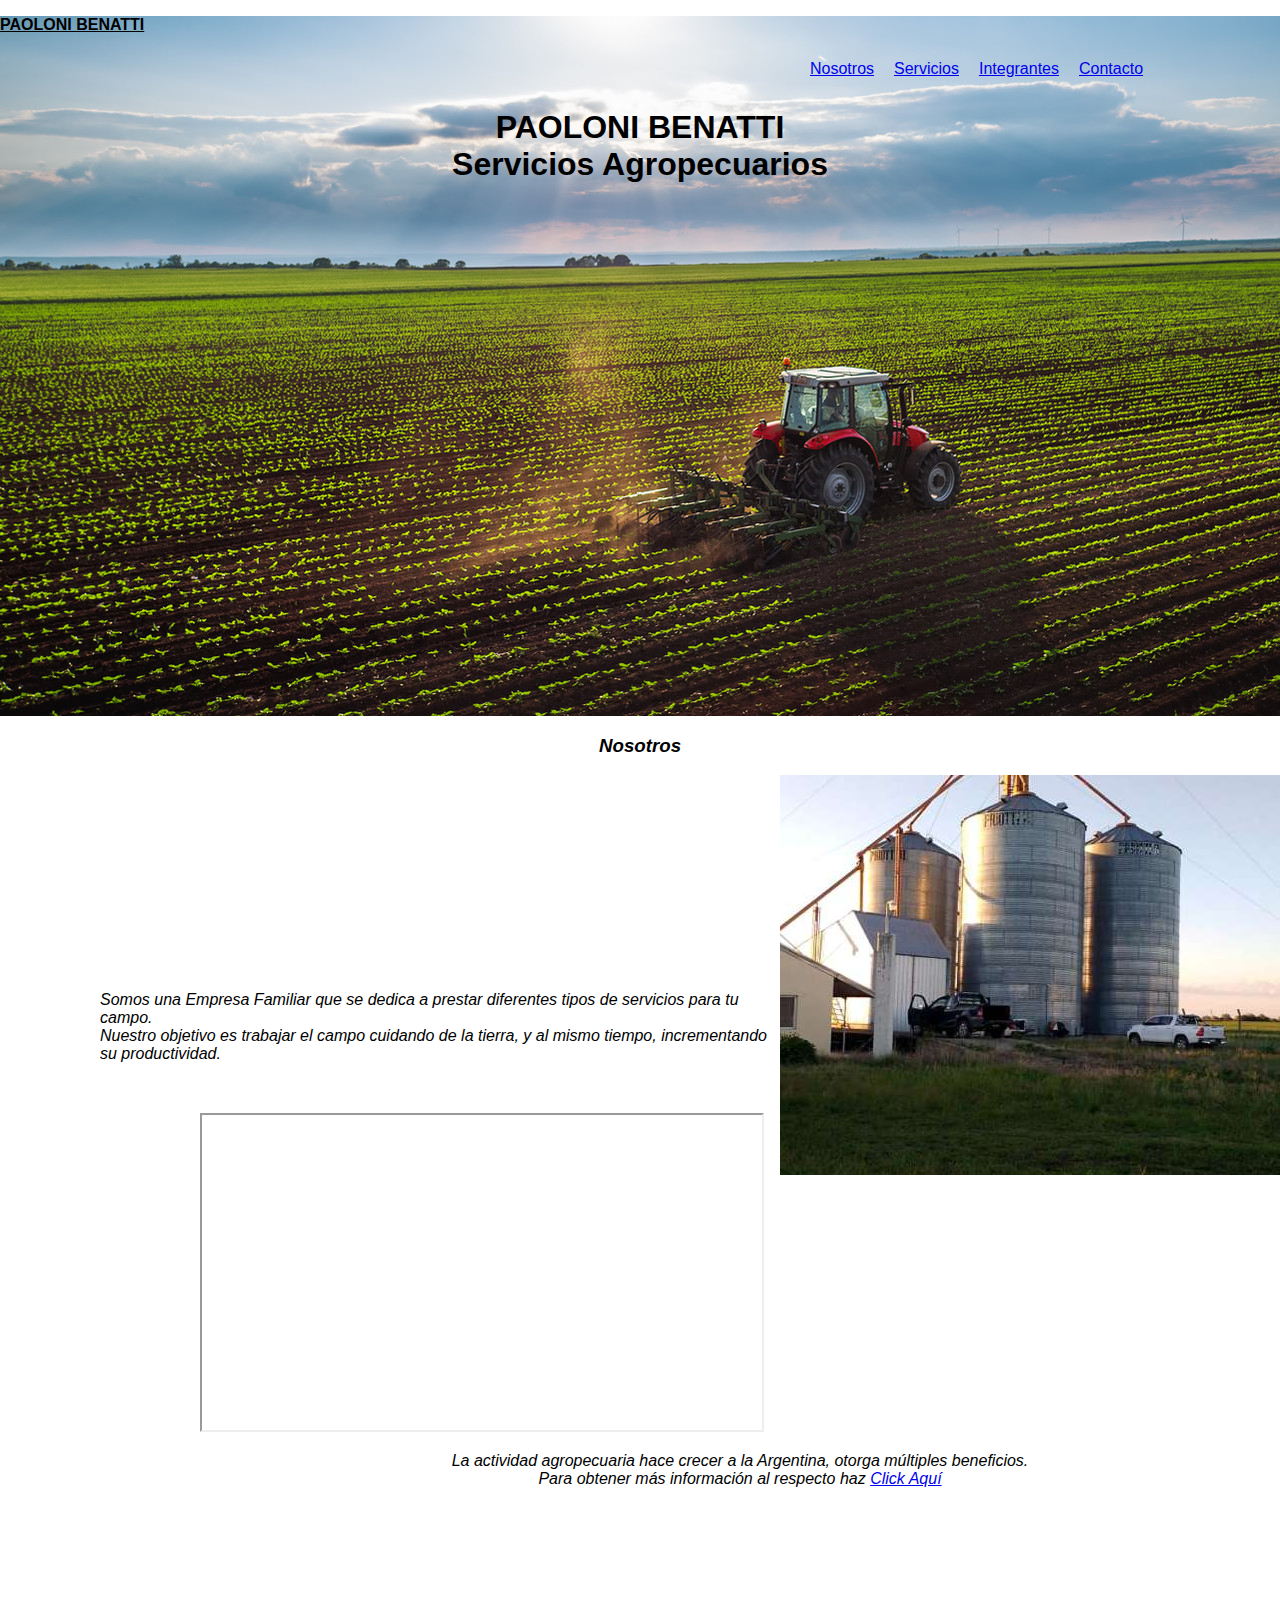
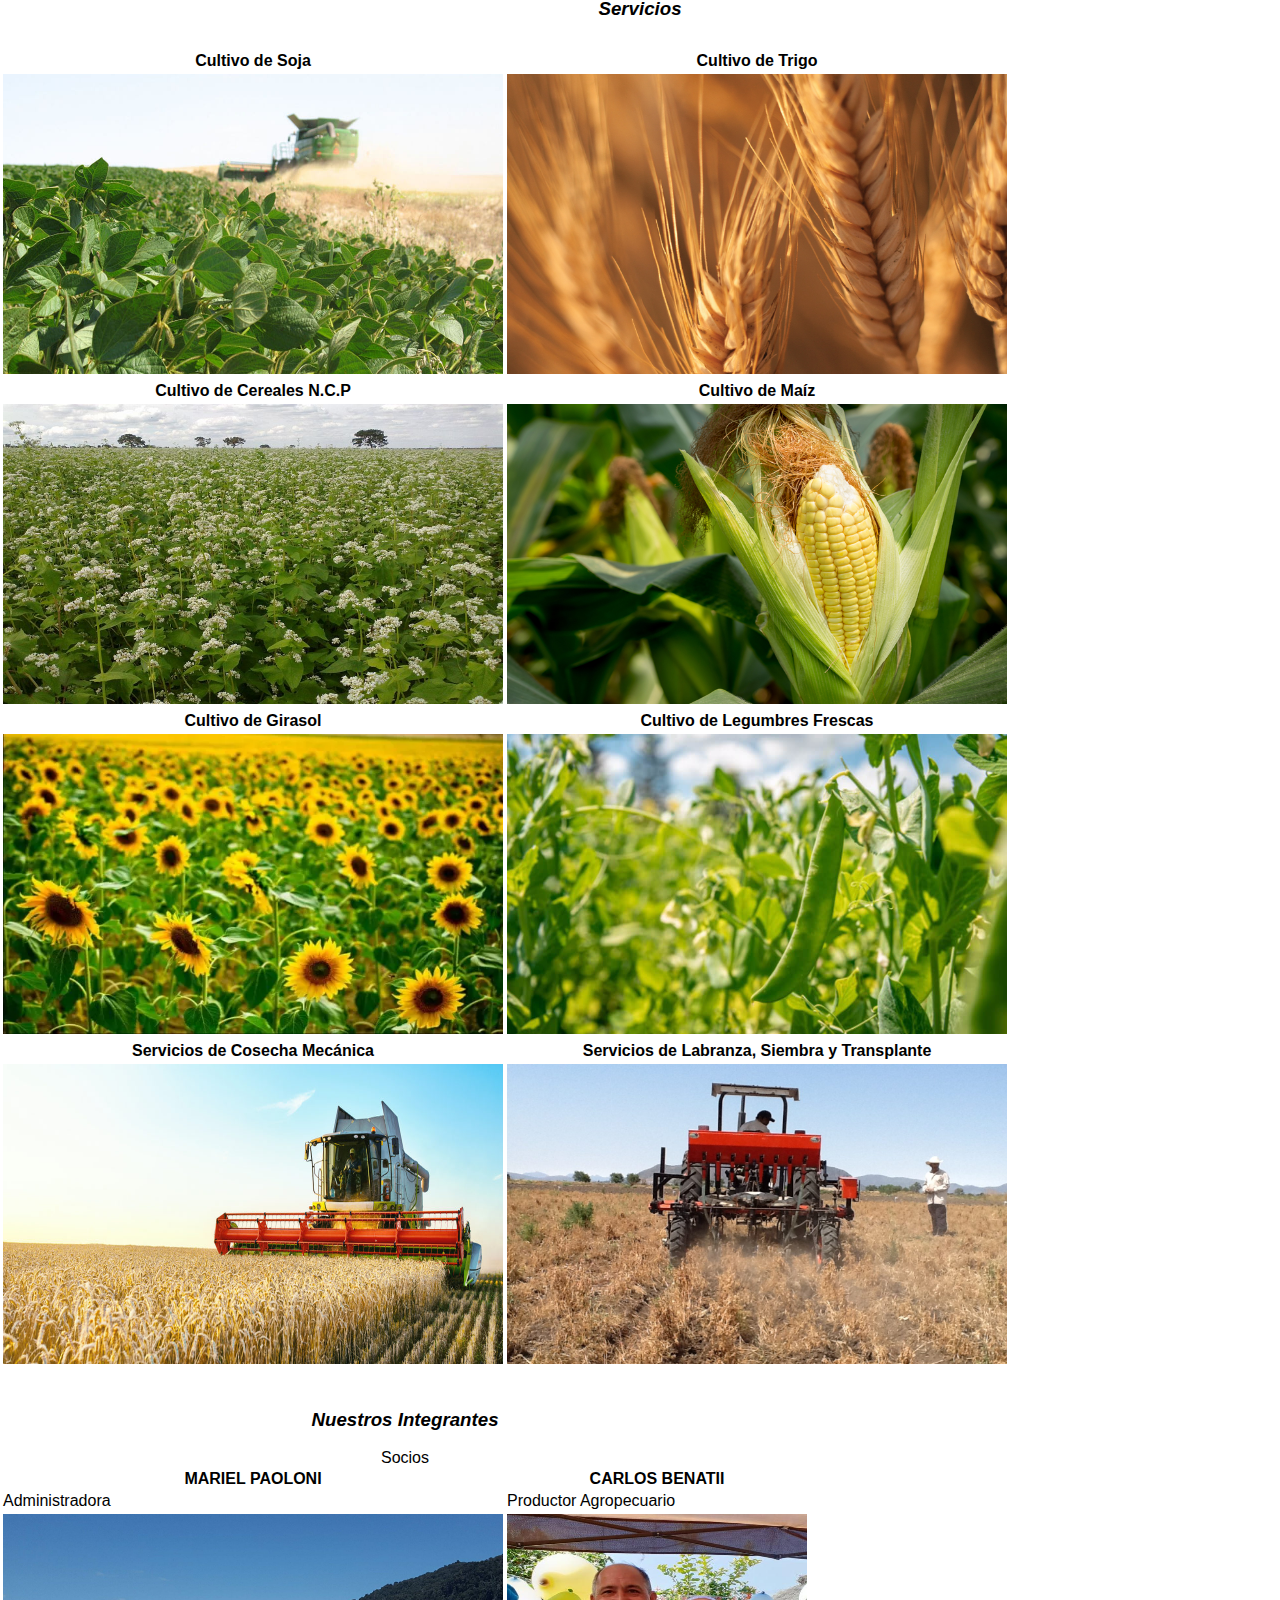
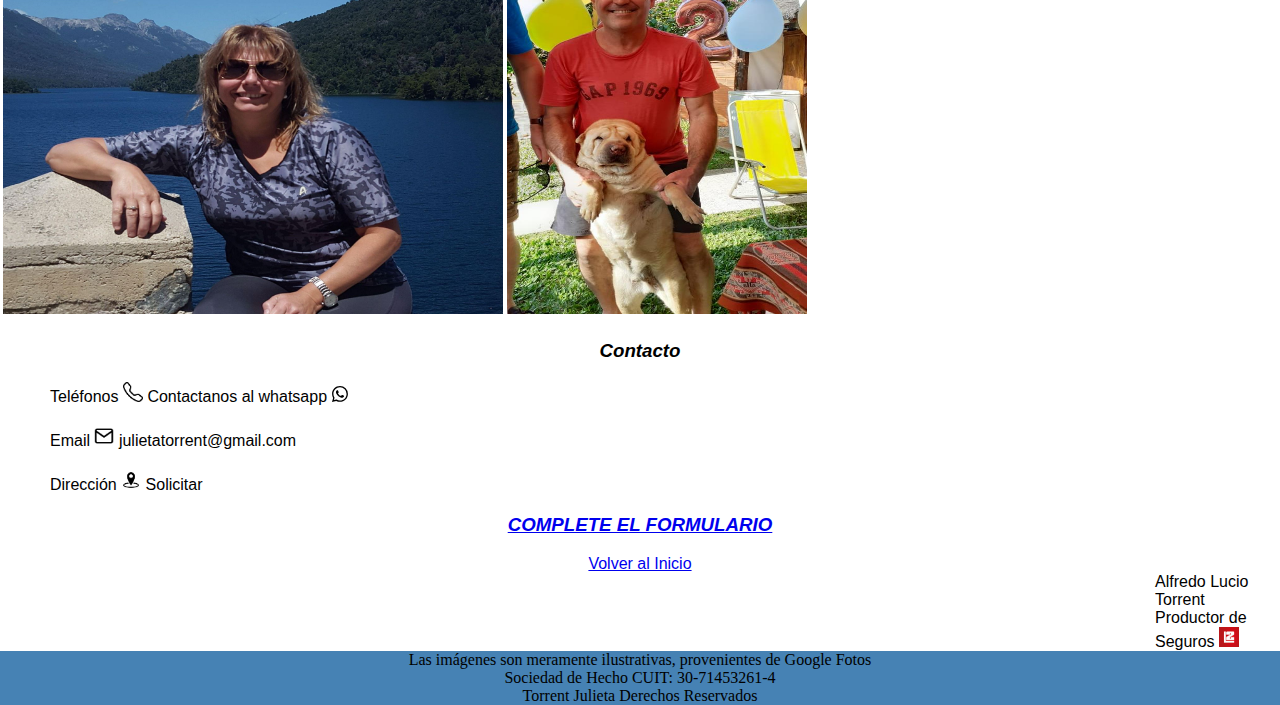
==== index.html @ 2e894456 "Continuo subiendo archivos" ====
<!DOCTYPE html>
<html lang="en">
<head>
    <meta charset="utf-8">
    <title> Paoloni Benatti Servicios Agropecuarios</title>
    <link rel="stylesheet" href="index.css">
</head>
<body>
    <header>
        <p class="logo"> <u> <strong> PAOLONI BENATTI</strong></u></p>
        <nav id="barra" navbar nav-transparent> 
        <div class="nosotros"> <a href="#nosotros"> Nosotros</a></div>
        <div class="Servicios"> <a href="#Servicios">Servicios</a> </div>
        <div class="Integrantes"><a href="#Integrantes">Integrantes</a> </div>
        <div class="Contacto"> <a href="#Contacto">Contacto</a> </div>
        </nav>
        <section id="inicio"> </section>

<section id="titulo"> 
    <h1> PAOLONI BENATTI <br>
        Servicios Agropecuarios </h1>
</section>
</header>


<main>
    <script>
        window.alert ("Bienvenidos al sitio web oficial de Paoloni Benatti Servicios Agropecuarios")
    </script>
    <section class="n1"> 
    <h3> <section id="nosotros"> Nosotros </section></h3> 
    <div class="img1">
        <img src="plantadesilo.jpg"> </img> </div> 
    <div class="texto"> 
    <p> Somos una Empresa Familiar que se dedica a prestar diferentes tipos de servicios para tu campo. <br>
    Nuestro objetivo es trabajar el campo cuidando de la tierra, y al mismo tiempo, incrementando su productividad. </div>
   <br> </p> 
</section>

<div class="video"> 
<iframe width="560" height="315" src="https://www.youtube.com/embed/0FuZWc8Bpw8?autoplay=1muted" title="YouTube video player"> </iframe></div> </div>

<div class="noticia"> 
    <p> La actividad agropecuaria hace crecer a la Argentina, otorga múltiples beneficios. <br>
        Para obtener más información al respecto haz  <a href="noticia.pdf" download="Click Aquí"> Click Aquí </a> 
    </p> 
</div>

<div class="contenedor">
<h3> <div class= "texto2"> <section id="Servicios"> Servicios </section> </div> </h3>
            <table> <div class="tabla">
                <caption> </caption>
                <tr> 
                    <th> Cultivo de Soja </th>
                    <th> Cultivo de Trigo</th>
                    
                </tr>
                
                <tr>
                    <td> <img src="sojacultivo.jpg" height="300" width="500"> </td>
                    <td> <img src="trigocultivo.jpg" height="300" width="500"> </td>
                </tr>
              
                <tr>
                    <th> Cultivo de Cereales N.C.P </th>
                    <th> Cultivo de Maíz  </th>
                </tr> 

                <tr> 
                    <td> <img src="alforfon.jpg" height="300" width="500"> </td>
                    <td> <img src="maizcultivo.jpeg" height="300" width="500"> </td>
                </tr>

                <tr> 
                    <th> Cultivo de Girasol </th>
                    <th> Cultivo de Legumbres Frescas</th>
                </tr>

                <tr>
                    <td> <img src="girasolcultivo.webp" height="300" width="500"> </td>
                    <td> <img src="legumbresfrescascultivo.jpg" height="300" width="500"> </td> 
                </tr>

                <tr>
                    <th> Servicios de Cosecha Mecánica </th>
                    <th> Servicios de Labranza, Siembra y Transplante </th>
                </tr>

                <tr>    
                     <td> <img src="cosechamecanicacultivo.jpg" height="300" width="500"> </td>
                     <td> <img src="labranzacultivo.jpg" height="300" width="500"> </td>
                </tr>
                </table> </div>


</section>

<div class="n3"> <h3> <section id="Integrantes"> </h3>
    <div class="table">
<table>
    <caption> <h3>  Nuestros Integrantes </h3> </caption>
    <caption> Socios </caption>
    <tr> 
        <th> MARIEL PAOLONI </th>
        <th> CARLOS BENATII </th>
        
    </tr>
    
    <tr>
        <td> Administradora </td>
        <td> Productor Agropecuario </td>
    </tr>
    <tr>
        <td> <img src="MARI.jpeg"  height="400px" width="500px"> </td>
        <td> <img src="carlitos.jpeg" height="400px" width="300px"> </td>
    </tr>
    </table>
</section>
</div> 


<section class="contact"> <h3> <section id="Contacto"> Contacto </section></h3> 
<div class="telefono"> Teléfonos <img src="telefono.png" height="20px" width="20px"> Contactanos al whatsapp <a href="http://wa.me/3364609542?text=Contactanos%20al%20whatsapp."> <img src="whatsapp.svg" alt="Whatsapp Icon"> </a></p> </div>
<div class="email"> Email <img src="email.png" height="20px" width="20px"> julietatorrent@gmail.com </div> 
<div class="direccion"> Dirección <img src="direccion.webp" height="20px" width="20px"> Solicitar </div>
<h3> <a href="file:///C:/Users/Acer/Desktop/PROGRAMACION/probando.html"> COMPLETE EL FORMULARIO </a></h3>

</section>

<div class="inicio"> <a href="#inicio"> Volver al Inicio </a> </div>

</main>
</body>


<aside> Alfredo Lucio Torrent
    <br> Productor de Seguros <img src="lasegunda.jpg" width="20px" height="20px" alt="logo de la segunda">
</aside>

<footer> 
    Las imágenes son meramente ilustrativas, provenientes de Google Fotos<br>
    Sociedad de Hecho CUIT: 30-71453261-4 <br>
    Torrent Julieta Derechos Reservados</footer>

</html>
---- index.css ----
body{
    font-family:sans-serif;
    margin: 0%;
}

#barra{
    display: flex;
    flex-direction: row;
    border-radius: none;
    margin-left: 800px;
}

.nosotros{
    margin: 10px;
}

.Servicios{
    margin: 10px;
}

.Integrantes{
    margin: 10px;
}

.Contacto{
    margin: 10px;
}

header{
    font-size: medium;
    text-align: left;
    background-image: url("campotractor.jpg");
    height: 700px;
    margin: 0%;
    padding: 0%;
}

#titulo{
    text-align: center;
}

h3{
    font: weight 150px;;
    text-align: center;
    font-style:oblique;
}

.texto{
    text-align: justify left;
    margin-left: 100px;
    font-style: oblique;
    padding-top: 200px;
}

.img1{
    box-sizing: border-box;
    float: right;
    clear: left;
}

.video{
       margin-left: 200px;
}

.noticia{
        text-align: center;
        margin-left: 200px;
        font-style: oblique;
}

.texto2{
    text-align: center;
    margin-top: 100px;
    padding: 10px;
}

.contact{
    padding-right: 15px;
    padding-left: 15px;
    margin-right: auto;
    margin-left: auto;
    box-sizing: border-box; 
    display: block;
}

.tabla{
    border-width: 100px;
}

.telefono{
    margin: 20px;
    box-sizing: border-box;
    position: relative;
    min-height: 1px;
    padding-right: 15px;
    padding-left: 15px;
}

.email{
    margin: 20px;
    box-sizing: border-box;
    position: relative;
    min-height: 1px;
    padding-right: 15px;
    padding-left: 15px;
}
    
.direccion{
    margin: 20px;
    box-sizing: border-box;
    position: relative;
    min-height: 1px;
    padding-right: 15px;
    padding-left: 15px;
}

.inicio{
    text-align: center;
}

footer{
    background-color: steelblue;
    text-align: center;
    font-family: cursive;
}

aside{
    margin-left: 1155px;
}
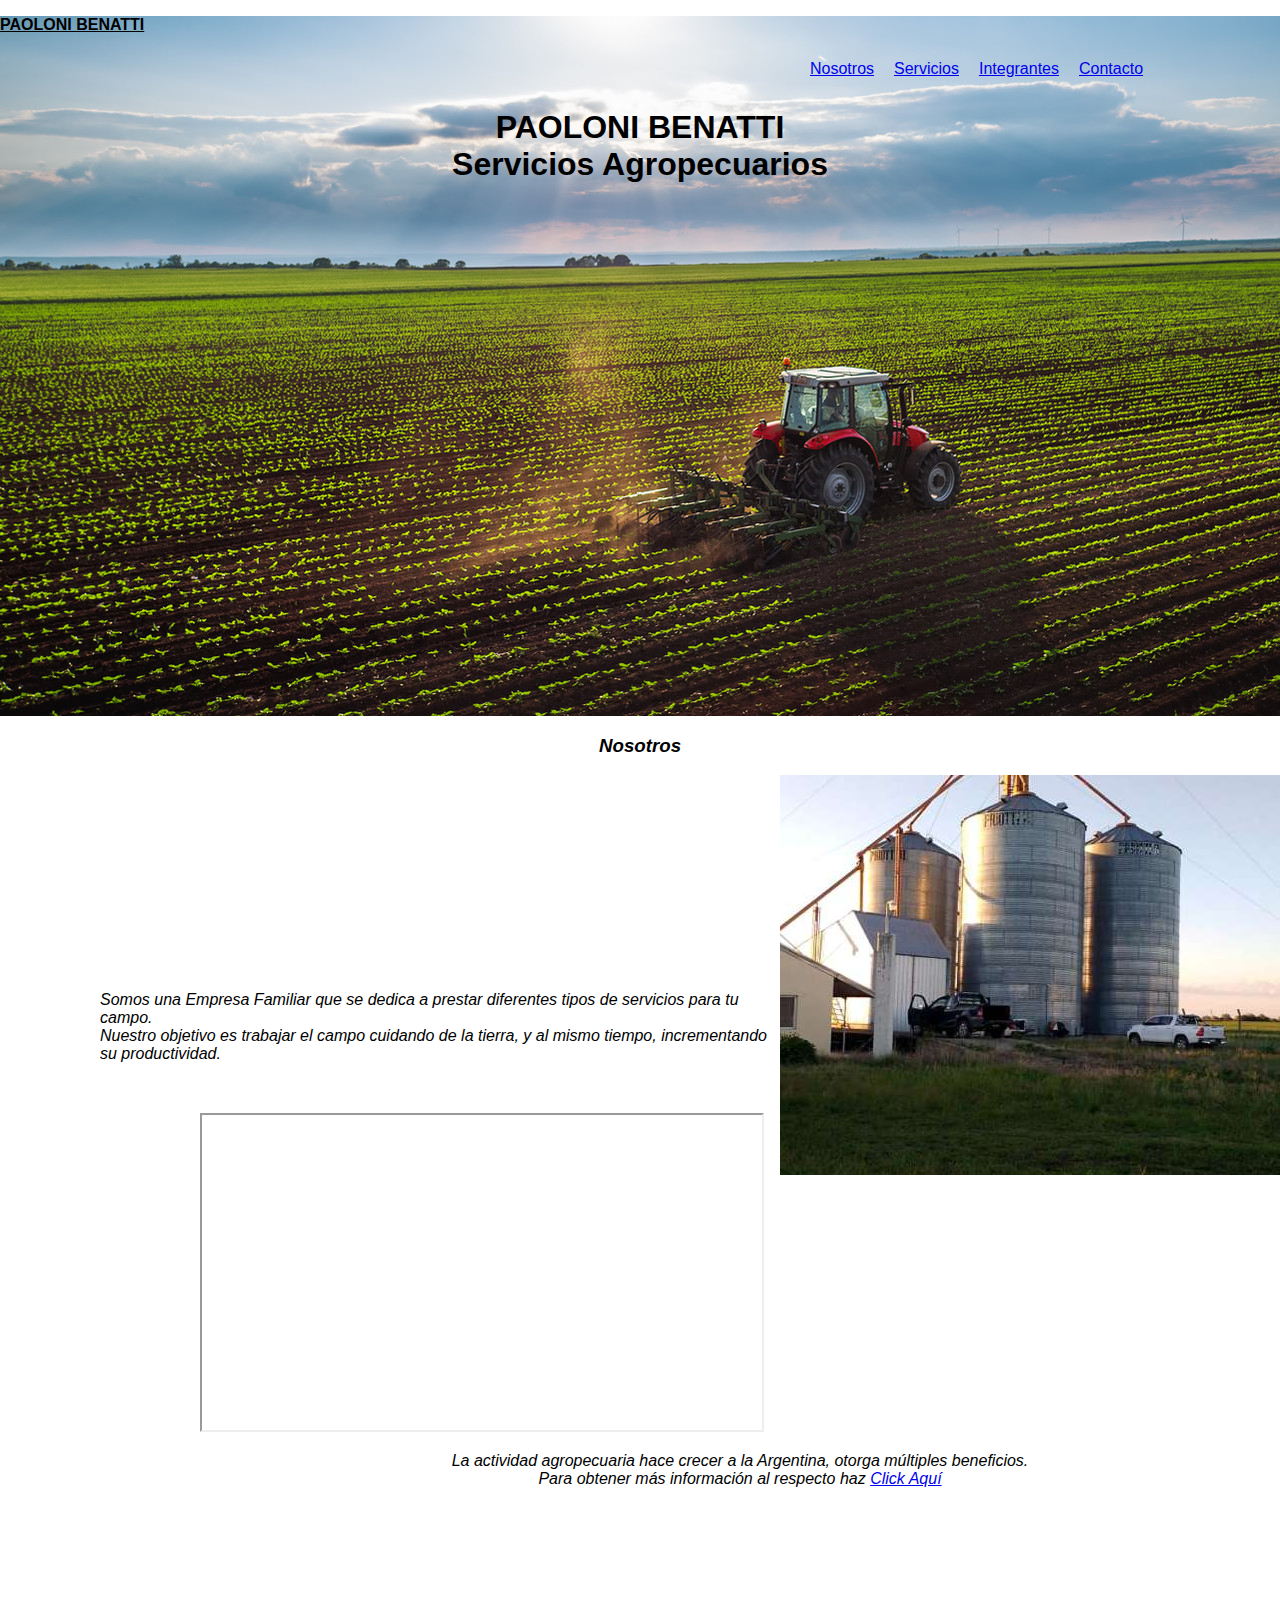
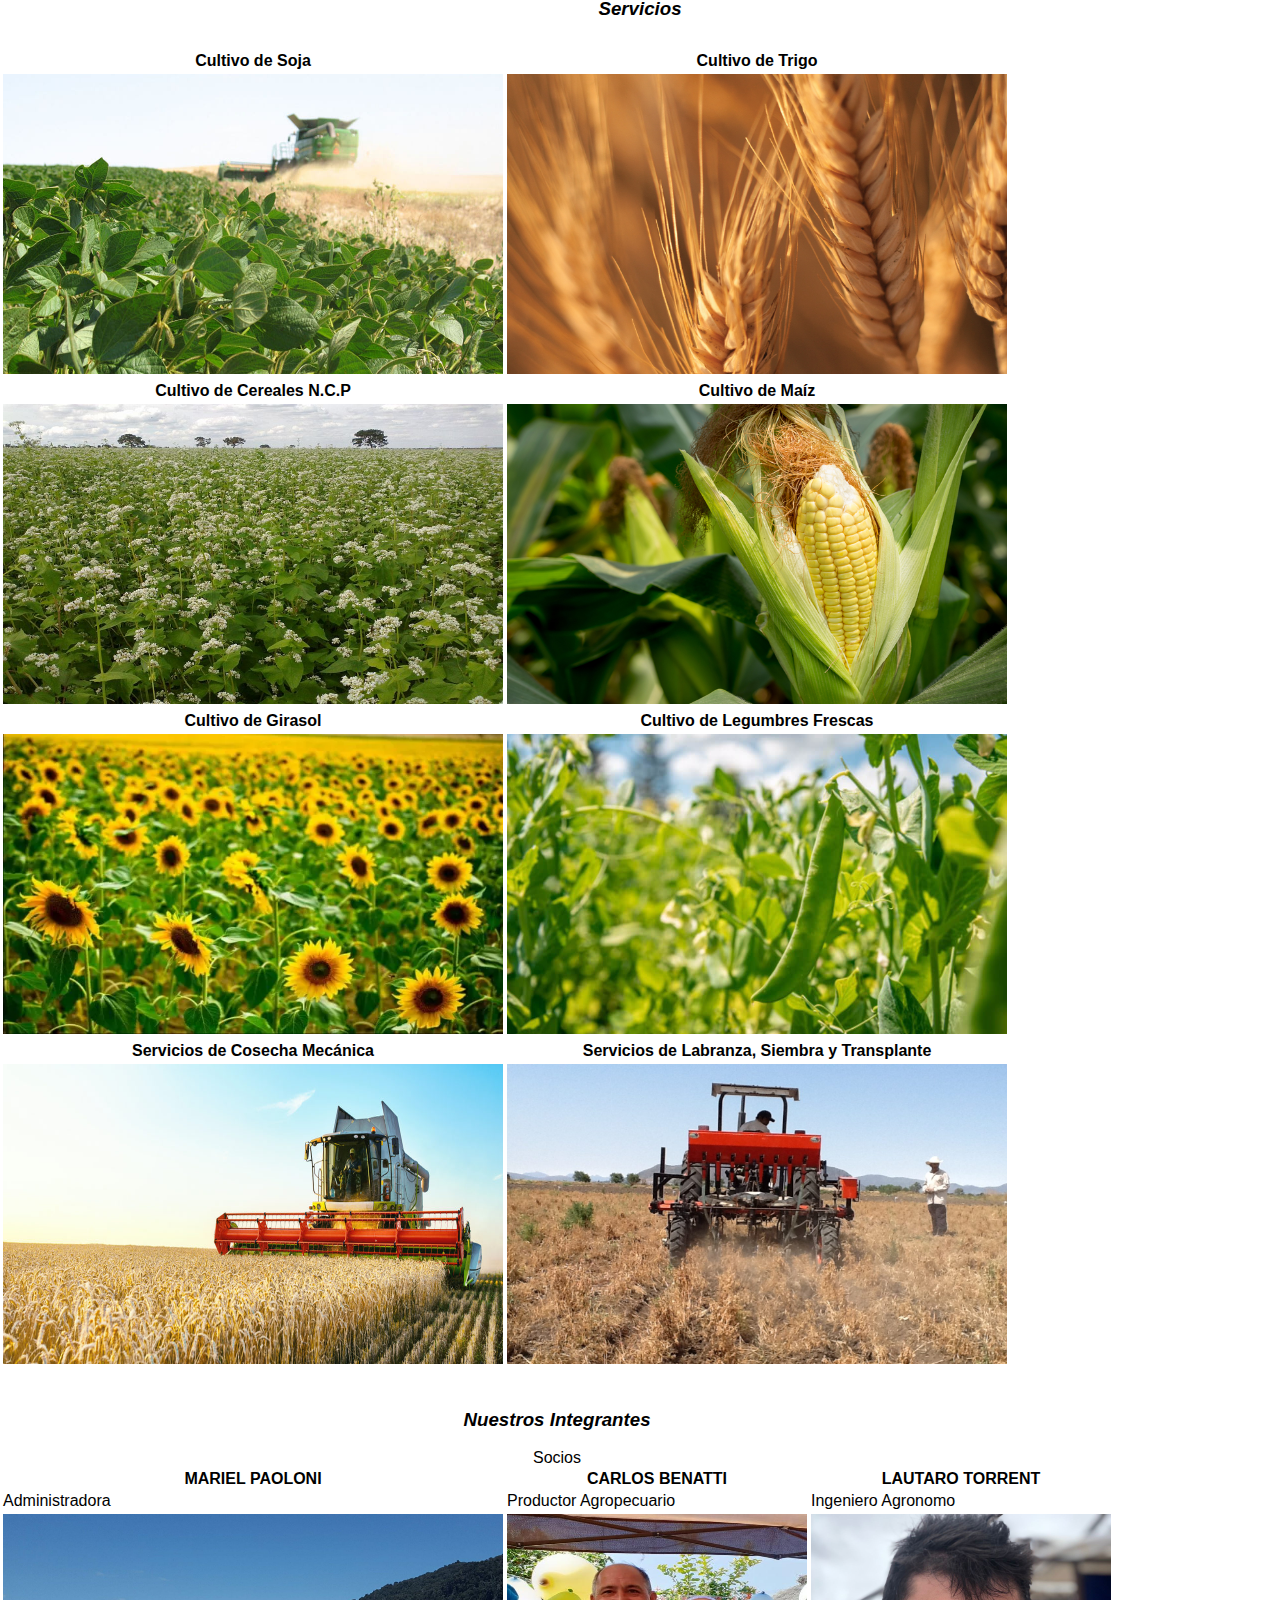
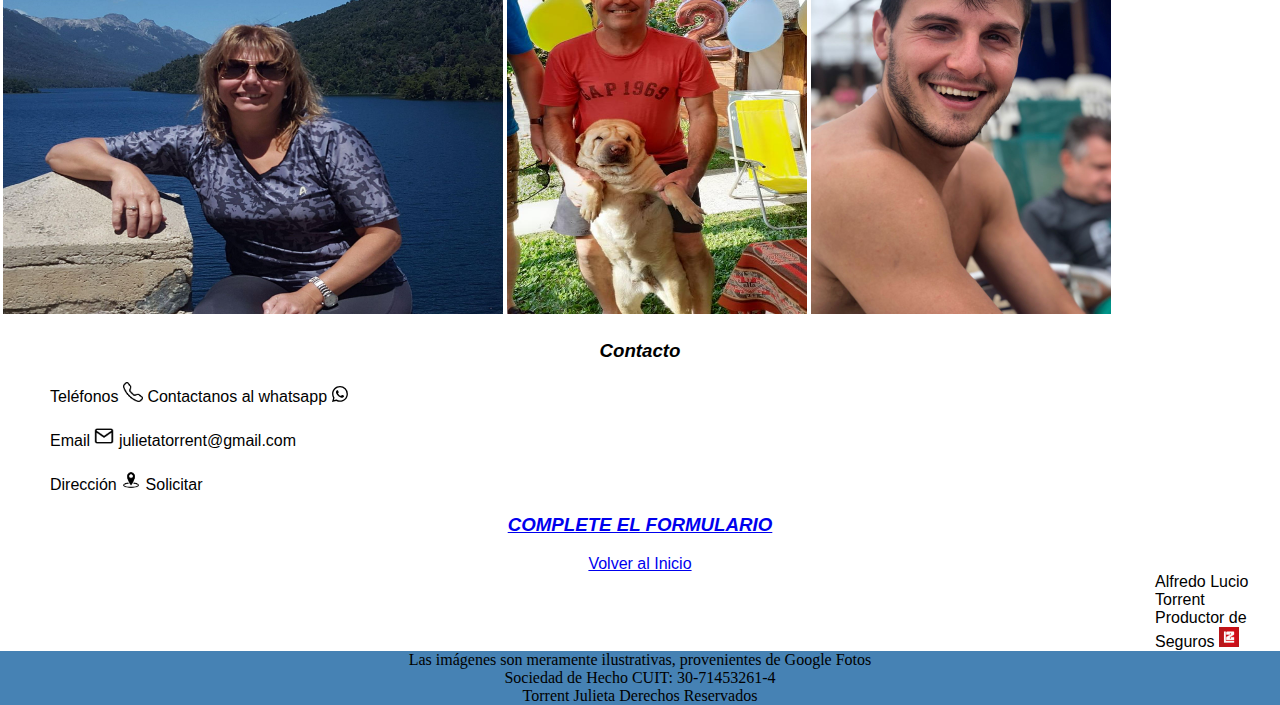
==== commit b49871e0: "Finalizado" ====
--- a/index.html
+++ b/index.html
@@ -102,17 +102,20 @@
     <caption> Socios </caption>
     <tr> 
         <th> MARIEL PAOLONI </th>
-        <th> CARLOS BENATII </th>
+        <th> CARLOS BENATTI </th>
+        <th> LAUTARO TORRENT </th>
         
     </tr>
     
     <tr>
         <td> Administradora </td>
         <td> Productor Agropecuario </td>
+        <td> Ingeniero Agronomo </td>
     </tr>
     <tr>
         <td> <img src="MARI.jpeg"  height="400px" width="500px"> </td>
         <td> <img src="carlitos.jpeg" height="400px" width="300px"> </td>
+        <td> <img src="lau.jpeg" height="400px" width="300px"> </td>
     </tr>
     </table>
 </section>
@@ -120,7 +123,7 @@
 
 
 <section class="contact"> <h3> <section id="Contacto"> Contacto </section></h3> 
-<div class="telefono"> Teléfonos <img src="telefono.png" height="20px" width="20px"> Contactanos al whatsapp <a href="http://wa.me/3364609542?text=Contactanos%20al%20whatsapp."> <img src="whatsapp.svg" alt="Whatsapp Icon"> </a></p> </div>
+<div class="telefono"> Teléfonos <img src="telefono.png" height="20px" width="20px"> Contactanos al whatsapp <a href="http://wa.me/3364609542?text=Contactanos%20al%20whatsapp." style="color:green"> <img src="whatsapp.svg" alt="Whatsapp Icon"> </a></p> </div>
 <div class="email"> Email <img src="email.png" height="20px" width="20px"> julietatorrent@gmail.com </div> 
 <div class="direccion"> Dirección <img src="direccion.webp" height="20px" width="20px"> Solicitar </div>
 <h3> <a href="file:///C:/Users/Acer/Desktop/PROGRAMACION/probando.html"> COMPLETE EL FORMULARIO </a></h3>
